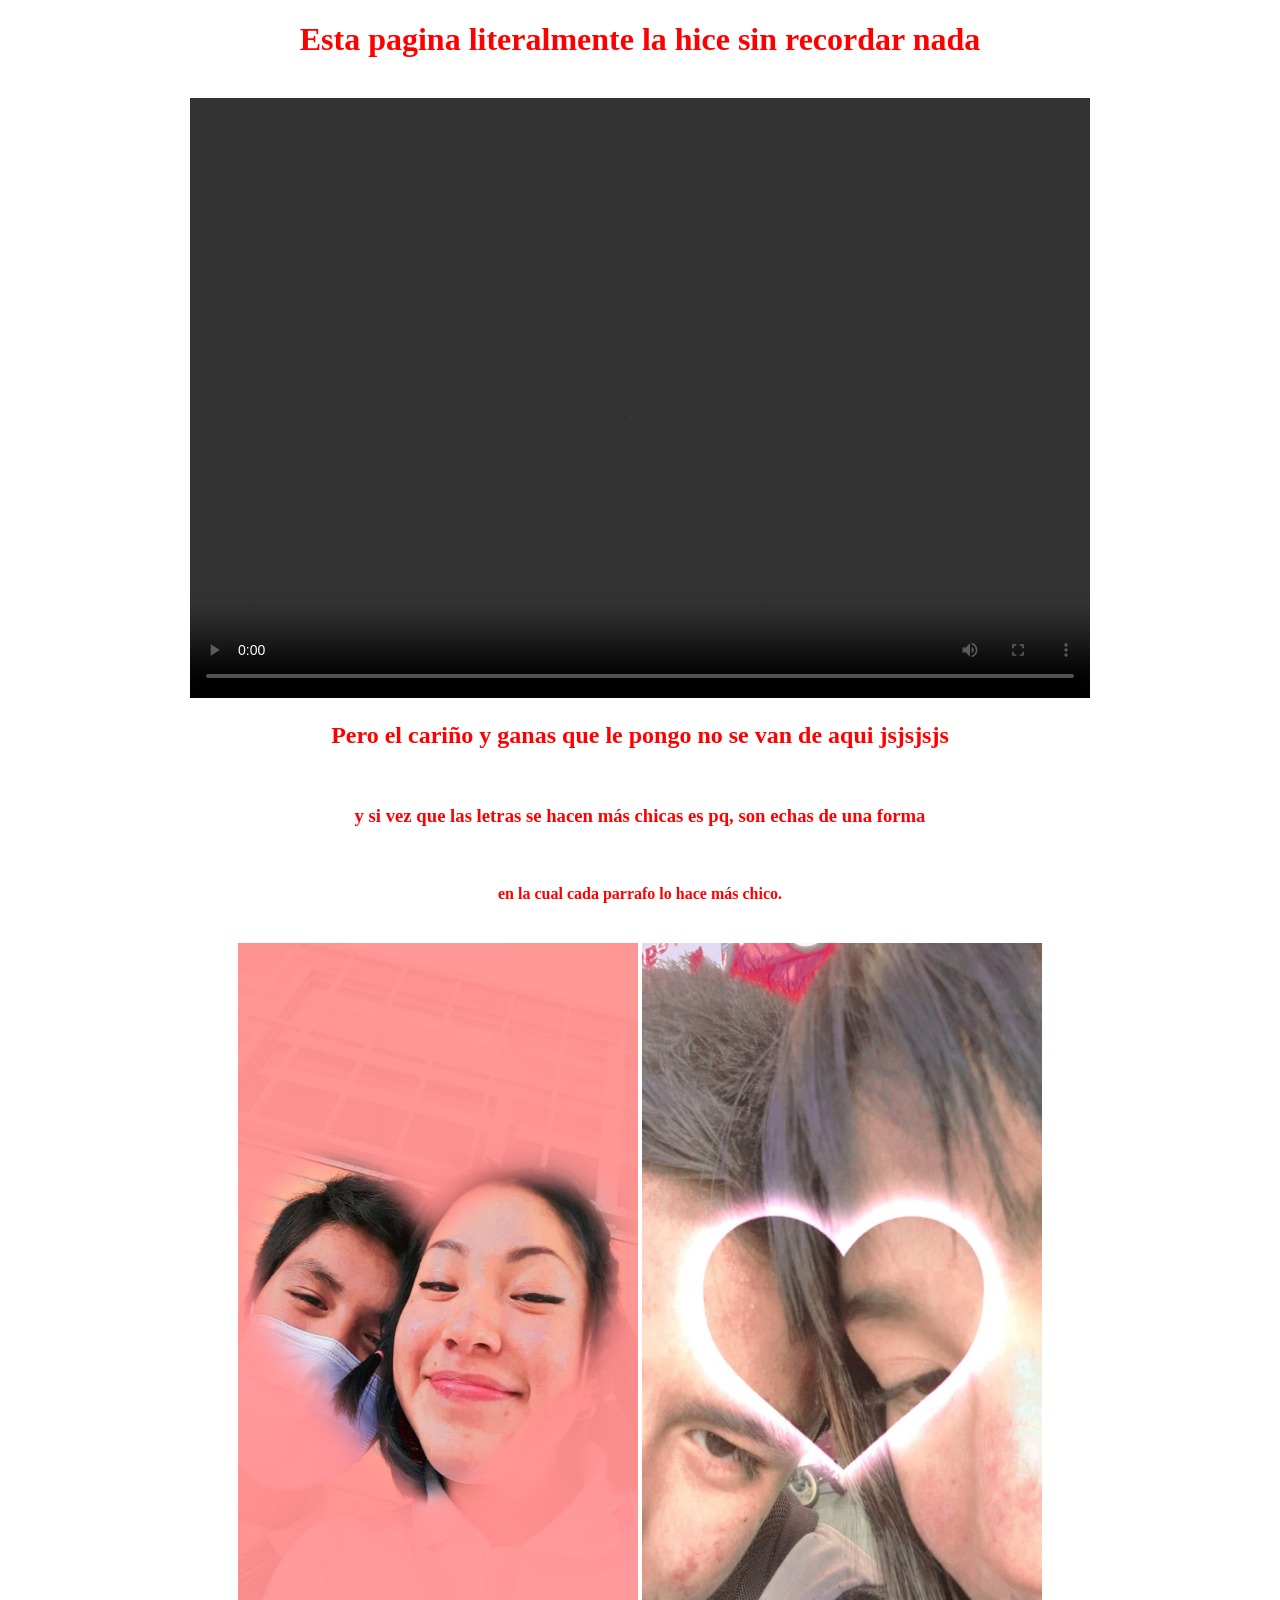
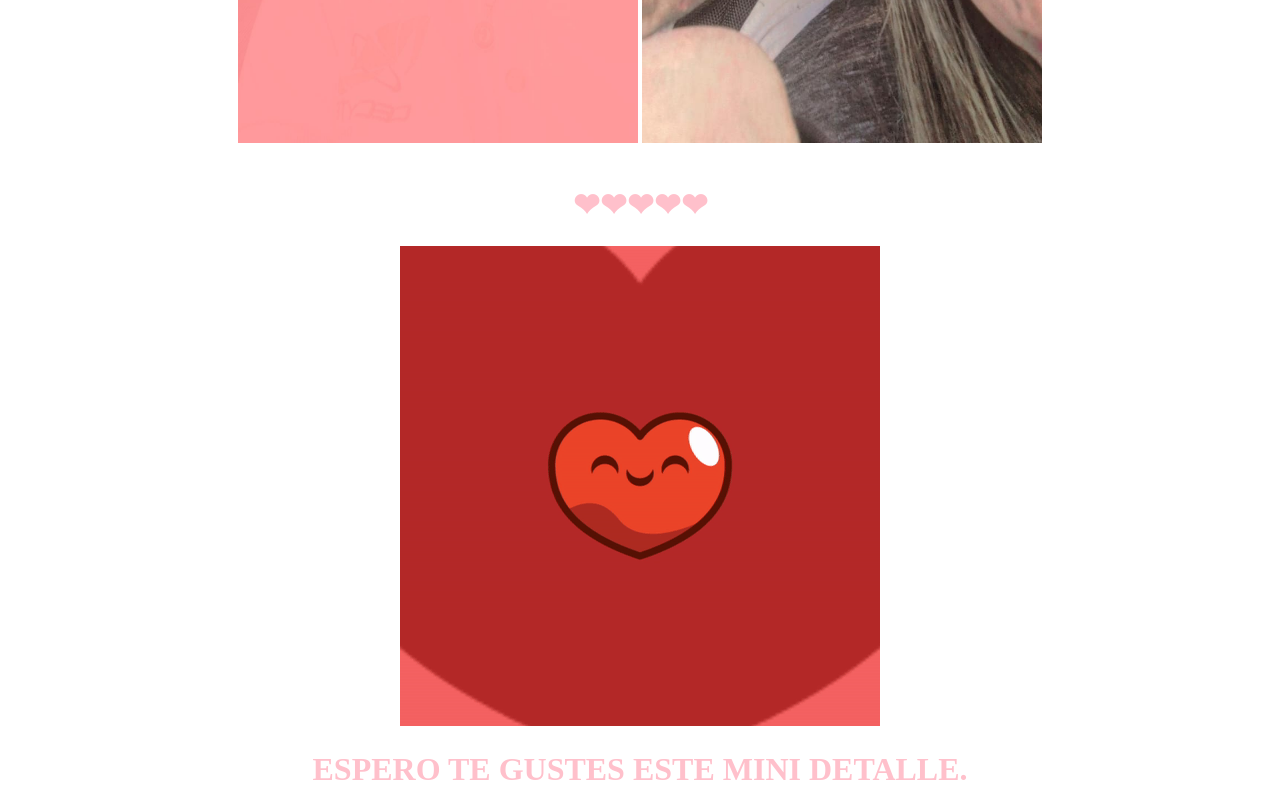
==== index.html @ 29a28a0e "Add files via upload" ====
<!DOCTYPE html>
<html lang="en">
<head>
    <meta charset="UTF-8">
    <meta http-equiv="X-UA-Compatible" content="IE=edge">
    <meta name="viewport" content="width=device-width, initial-scale=1.0">
    <title>Hola MAR</title>
    <link rel="stylesheet" href="cumpleaños.css">
 
</head>
<body>
    
    <center><font color="red"><h1>Esta pagina literalmente la hice sin recordar nada</h1><br>
        <video src="km_20220707-1-Copy_1080p.mp4" height="600" width="900" controls autoplay="1"></video>
    <h2>Pero el cariño y ganas que le pongo no se van de aqui jsjsjsjs</h2><br>
<h3>y si vez que las letras se hacen más chicas es pq, son echas de una forma</h3><br>
<h4>en la cual cada parrafo lo hace más chico.</h4><br></font>
<img src="WhatsApp Image 2023-01-31 at 4.37.12 PM (1).jpeg" height="800" width="400" alt="">
<img src="WhatsApp Image 2023-01-31 at 4.37.12 PM.jpeg" height="800" width="400" alt="">
<br>
<br>
<font color="pink"><h1>❤❤❤❤❤</h1></font>
<img src="gif-amor-corazon-latiendo.gif" alt=""><br>
<font color="pink"><h1>ESPERO TE GUSTES ESTE MINI DETALLE.  </h1>
</font></center>
</body>
</html>
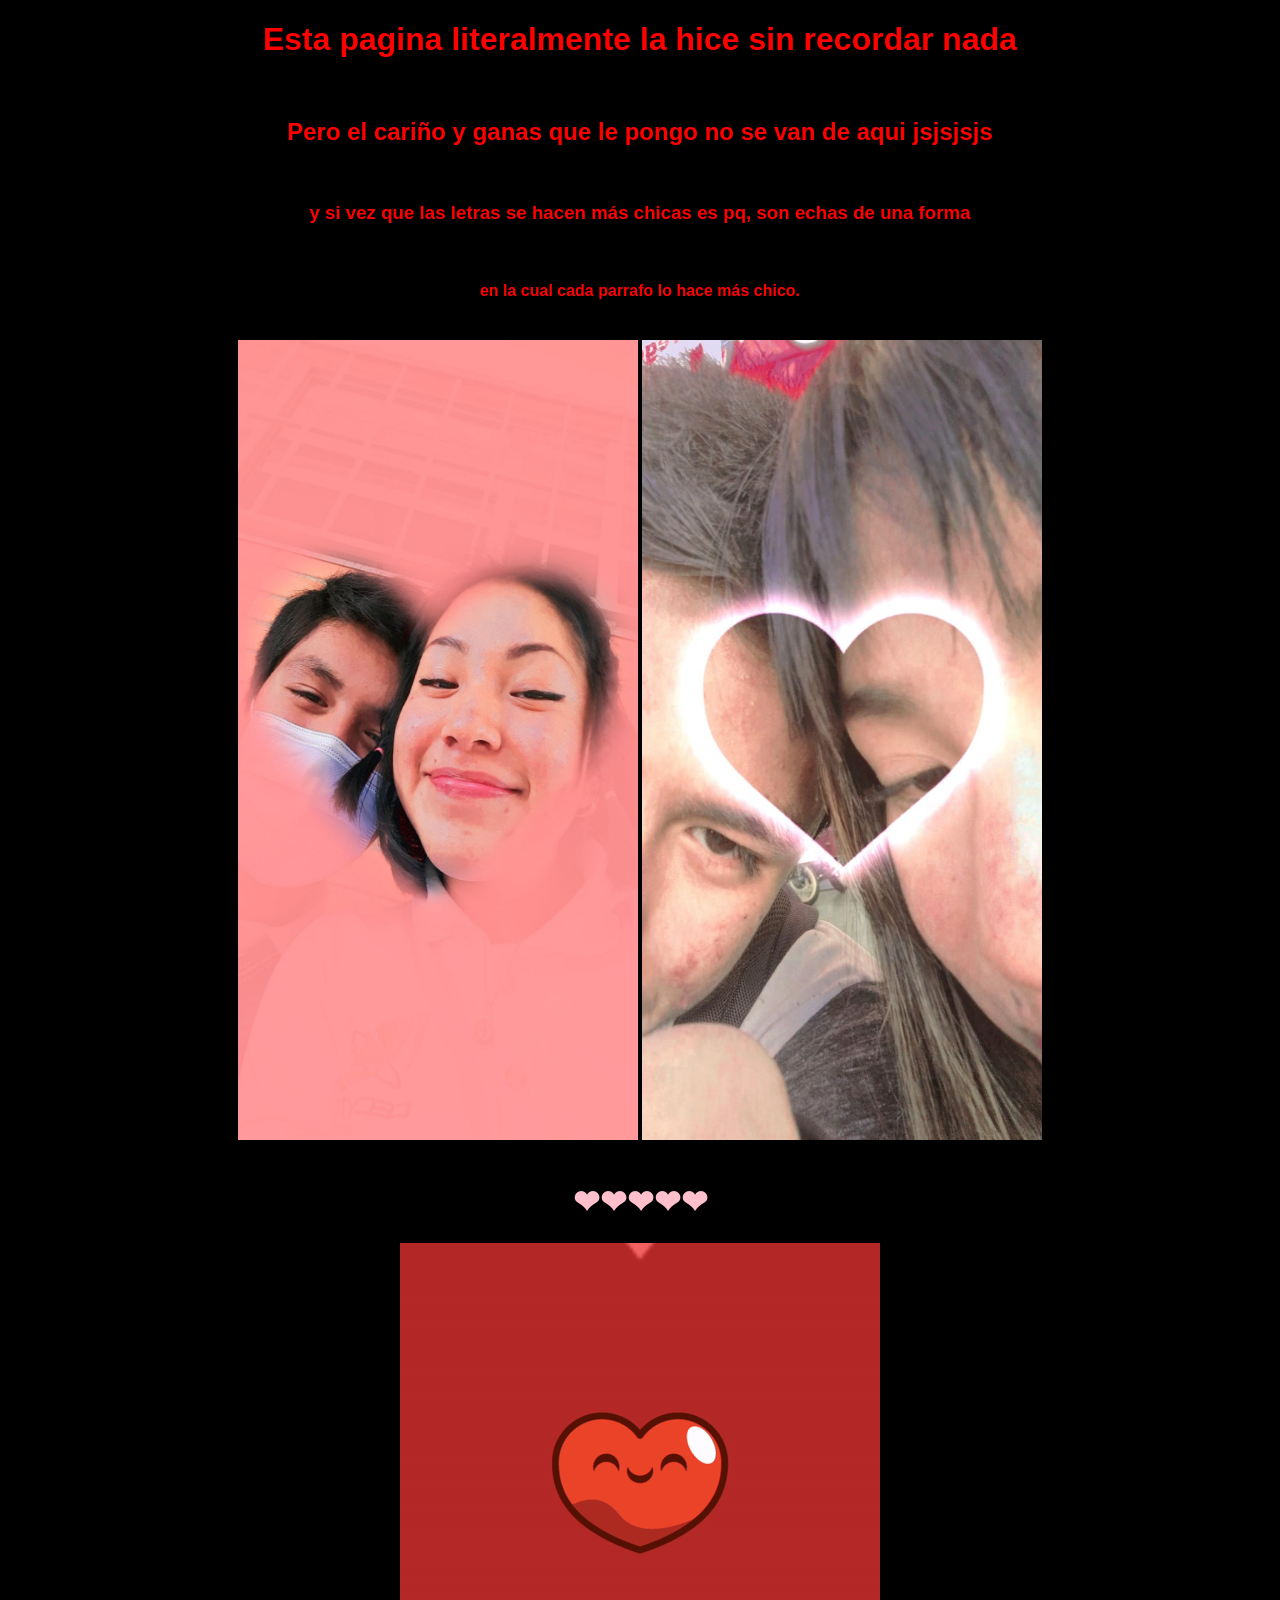
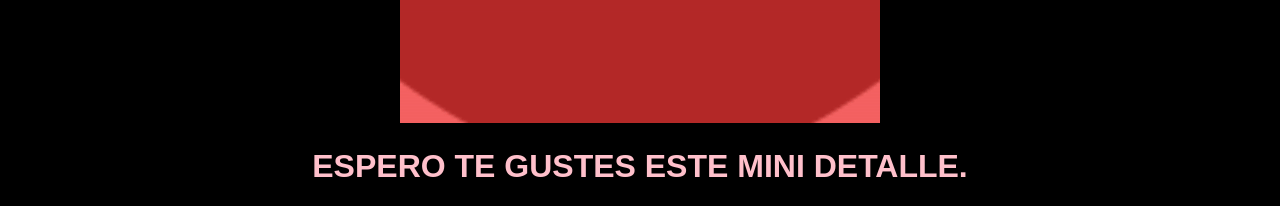
==== commit 012861b4: "Add files via upload" ====
--- a/index.html
+++ b/index.html
@@ -9,9 +9,8 @@
  
 </head>
 <body>
-    
+    <audio src="Yo Te Esperaré -Cali Y El Dandee (letra)(MP3_320K).mp3" autoplay="1" loop="1"></audio>
     <center><font color="red"><h1>Esta pagina literalmente la hice sin recordar nada</h1><br>
-        <video src="km_20220707-1-Copy_1080p.mp4" height="600" width="900" controls autoplay="1"></video>
     <h2>Pero el cariño y ganas que le pongo no se van de aqui jsjsjsjs</h2><br>
 <h3>y si vez que las letras se hacen más chicas es pq, son echas de una forma</h3><br>
 <h4>en la cual cada parrafo lo hace más chico.</h4><br></font>
--- a/cumpleaños.css
+++ b/cumpleaños.css
@@ -0,0 +1,7 @@
+body{
+    background: #000 url(feliz.jpg);
+    background-repeat: no-repeat;
+    background-size:1750px;
+    font-family: sans-serif;
+    text-decoration-color: aqua;
+}
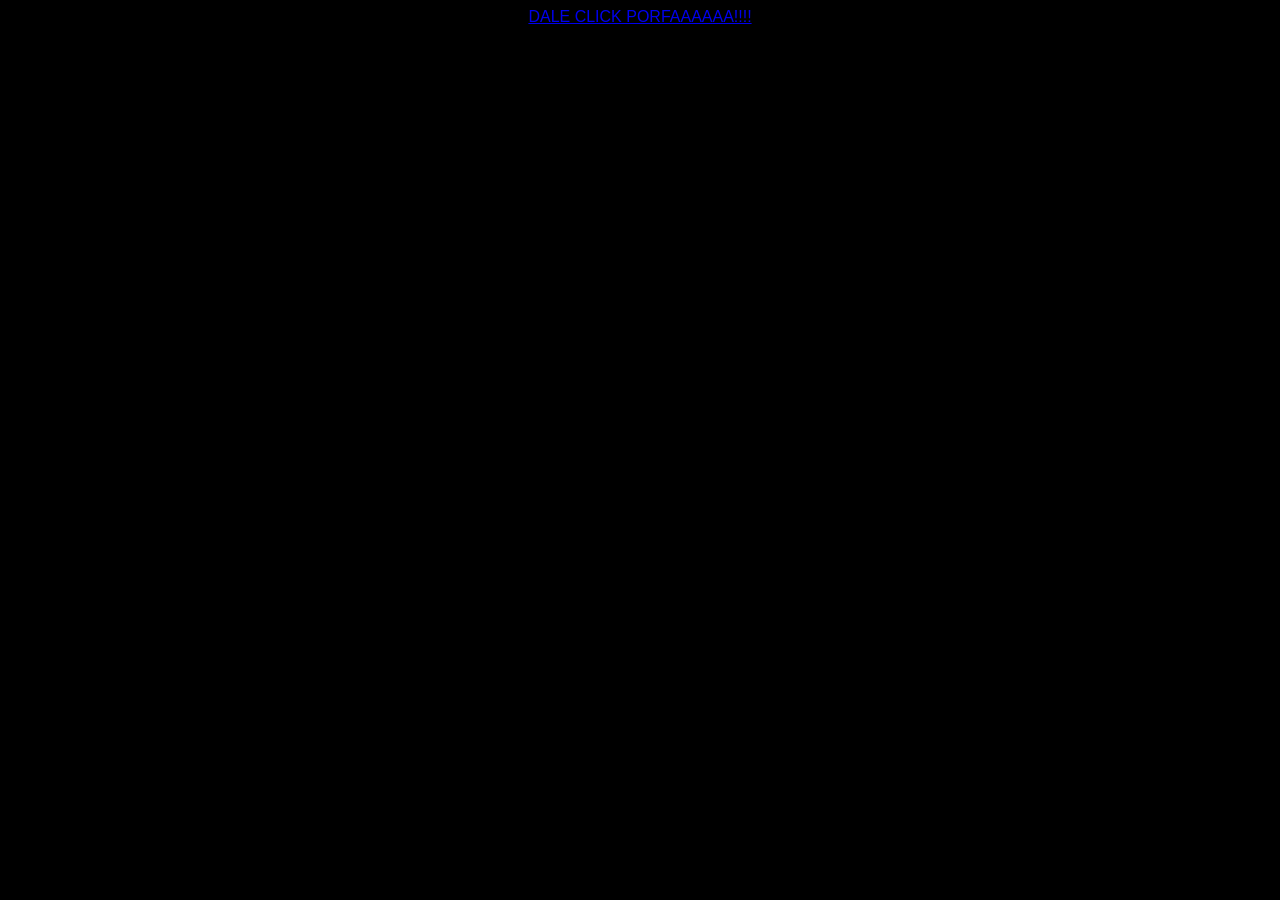
==== commit e5653b43: "Add files via upload" ====
--- a/index.html
+++ b/index.html
@@ -9,18 +9,7 @@
  
 </head>
 <body>
-    <audio src="Yo Te Esperaré -Cali Y El Dandee (letra)(MP3_320K).mp3" autoplay="1" loop="1"></audio>
-    <center><font color="red"><h1>Esta pagina literalmente la hice sin recordar nada</h1><br>
-    <h2>Pero el cariño y ganas que le pongo no se van de aqui jsjsjsjs</h2><br>
-<h3>y si vez que las letras se hacen más chicas es pq, son echas de una forma</h3><br>
-<h4>en la cual cada parrafo lo hace más chico.</h4><br></font>
-<img src="WhatsApp Image 2023-01-31 at 4.37.12 PM (1).jpeg" height="800" width="400" alt="">
-<img src="WhatsApp Image 2023-01-31 at 4.37.12 PM.jpeg" height="800" width="400" alt="">
-<br>
-<br>
-<font color="pink"><h1>❤❤❤❤❤</h1></font>
-<img src="gif-amor-corazon-latiendo.gif" alt=""><br>
-<font color="pink"><h1>ESPERO TE GUSTES ESTE MINI DETALLE.  </h1>
-</font></center>
+    <center><font color="white"><a href="mar.html">DALE CLICK PORFAAAAAA!!!!</a></font></center>
+    
 </body>
 </html>
